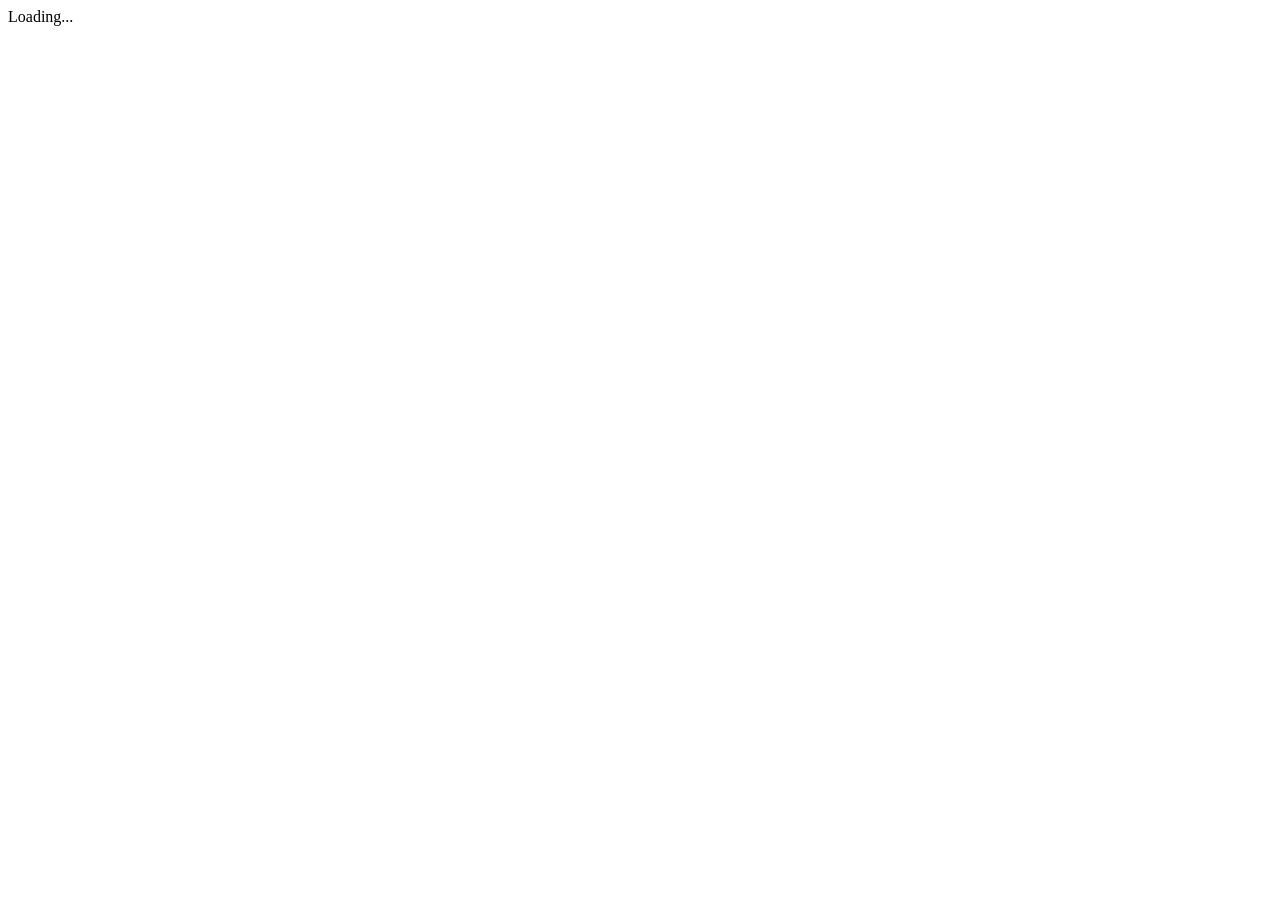
==== static/index.html @ bee996b9 "Refactor terrain classification and region labeling - Enhanced `Terrain` enum with discriminants and" ====
<!DOCTYPE html>
<html lang="en">

<head>
    <meta charset="UTF-8">
    <meta name="viewport" content="width=device-width, initial-scale=1.0">
    <title>World Viewer</title>
    <link rel="stylesheet" href="https://unpkg.com/leaflet@1.9.4/dist/leaflet.css" />
    <link rel="stylesheet" href="/style.css" />
</head>

<body data-world-fingerprint="{{WORLD_FINGERPRINT}}">
    <div id="map"></div>
    <div id="loading">Loading...</div>

    <script src="https://unpkg.com/leaflet@1.9.4/dist/leaflet.js"></script>
    <script src="/viewer.js"></script>
</body>

</html>
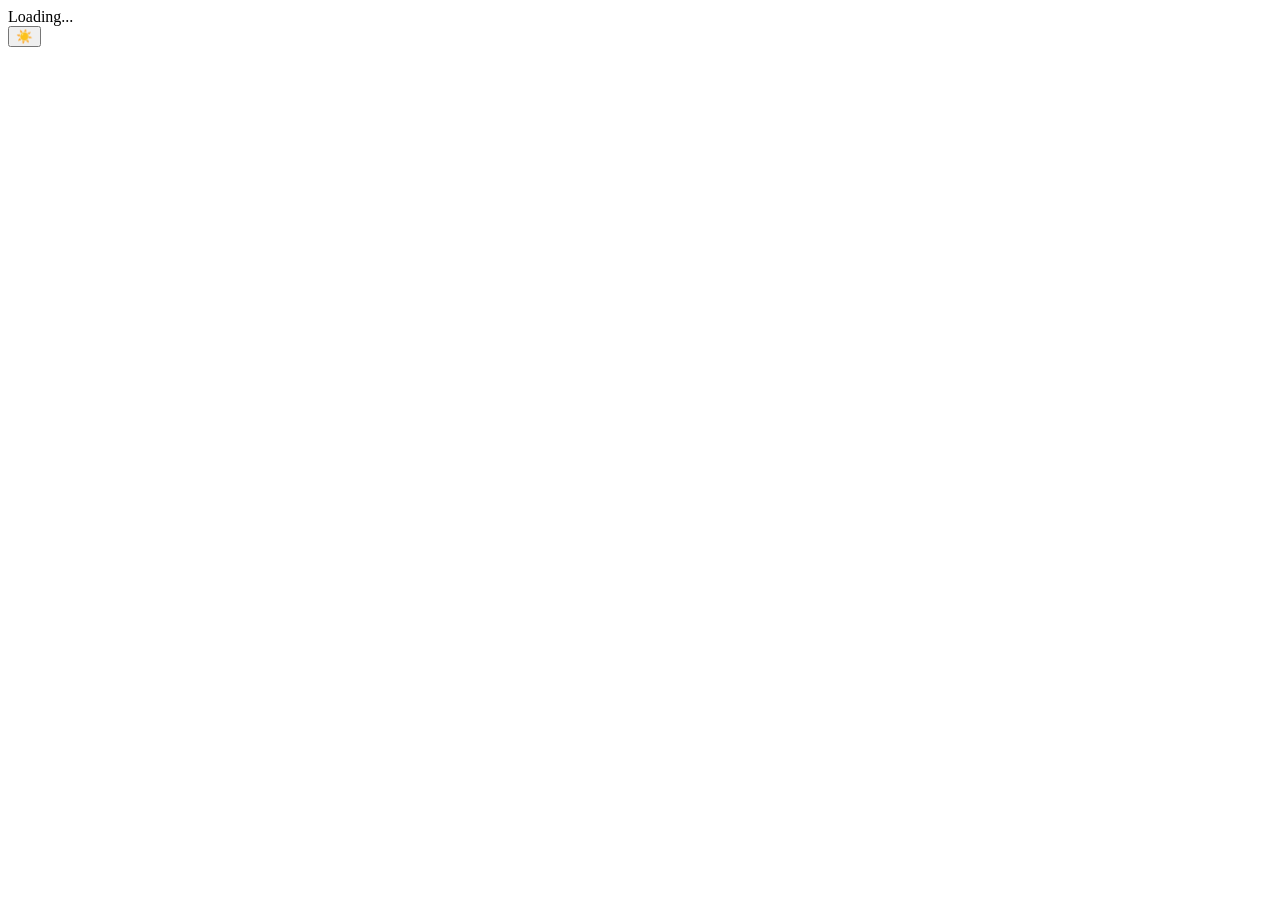
==== commit 1ff62693: "Add biome definitions and resource management for city resources - Implemented `CityResources` struc" ====
--- a/static/index.html
+++ b/static/index.html
@@ -13,8 +13,11 @@
     <div id="map"></div>
     <div id="loading">Loading...</div>
 
+    <button id="btn-night" title="Toggle night mode">☀️</button>
+
     <script src="https://unpkg.com/leaflet@1.9.4/dist/leaflet.js"></script>
     <script src="/viewer.js"></script>
+    <script src="/night-mode.js"></script>
 </body>
 
 </html>
